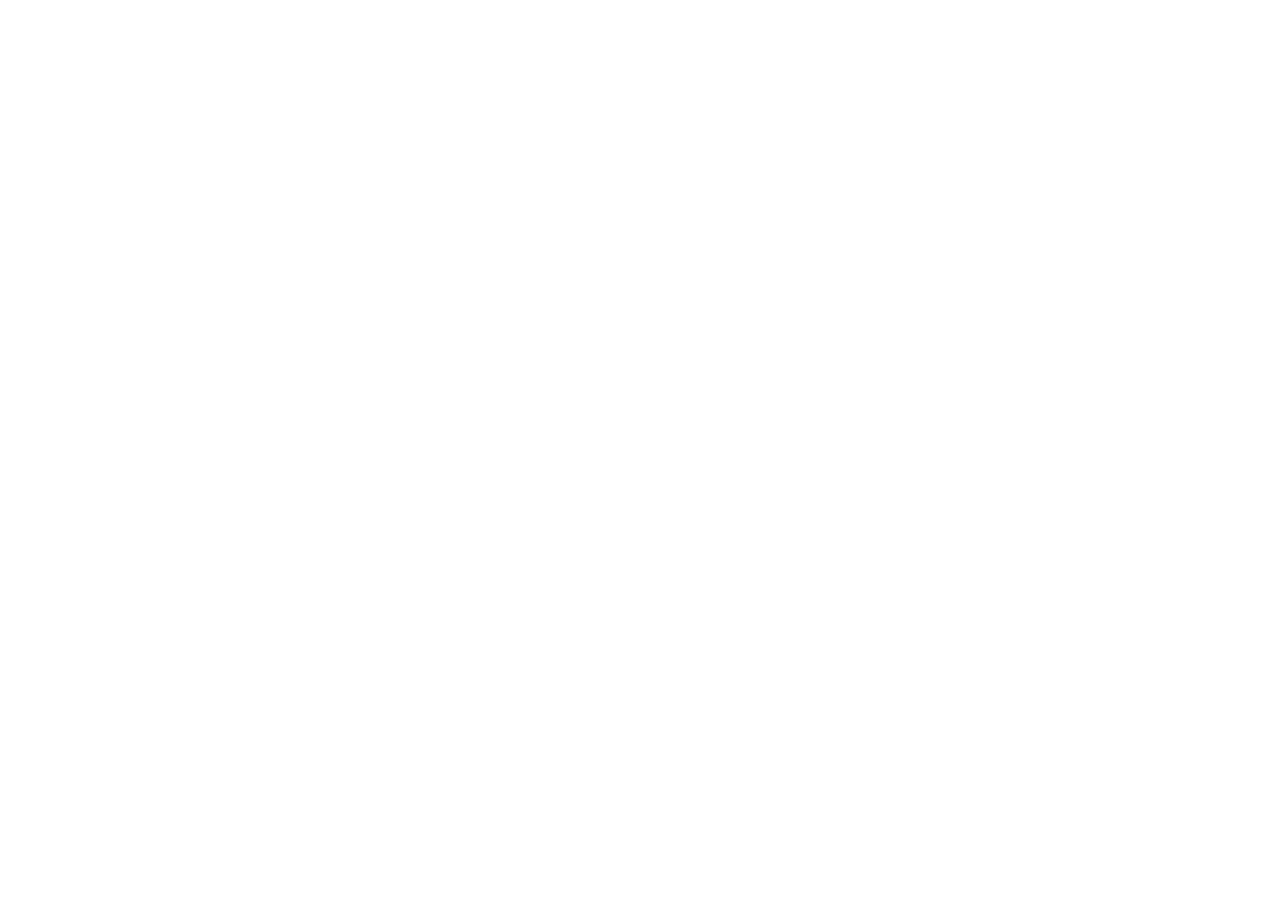
==== recipes/french-toast.html @ e39f5188 "initialize french toast rrecipe" ====
<!DOCTYPE html>
<html lang="en">
<head>
    <meta charset="UTF-8">
    <meta http-equiv="X-UA-Compatible" content="IE=edge">
    <meta name="viewport" content="width=device-width, initial-scale=1.0">
    <title>Fecnh Toast Recipe</title>
</head>
<body>
    
</body>
</html>
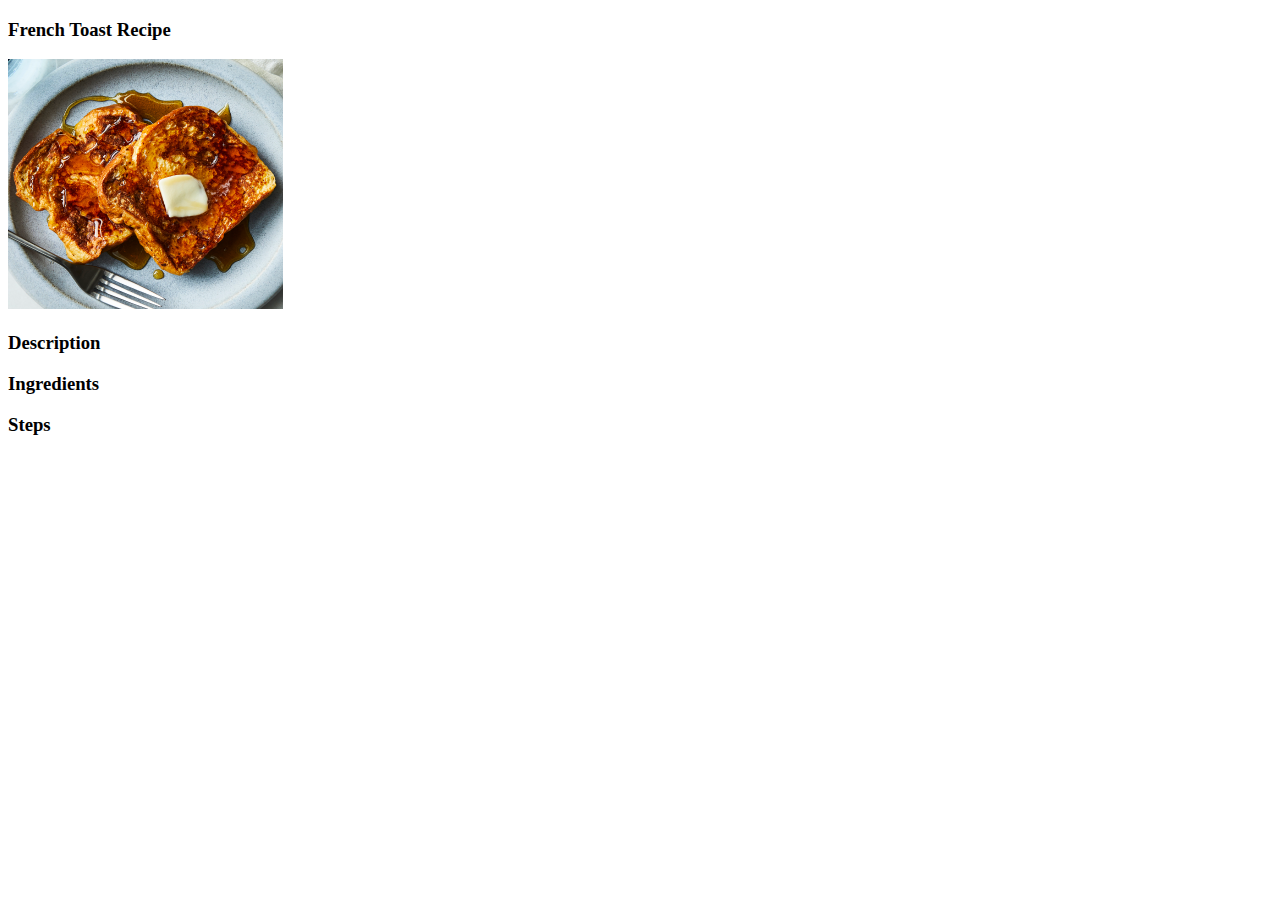
==== commit 6a191e76: "initialize all new pages,update homepage with correspoding links" ====
--- a/recipes/french-toast.html
+++ b/recipes/french-toast.html
@@ -4,9 +4,23 @@
     <meta charset="UTF-8">
     <meta http-equiv="X-UA-Compatible" content="IE=edge">
     <meta name="viewport" content="width=device-width, initial-scale=1.0">
-    <title>Fecnh Toast Recipe</title>
+    <title>French Toast Recipe</title>
 </head>
 <body>
-    
+    <h3>French Toast Recipe</h3>
+    <img src="french-toast.jpeg" alt="fremch toast recipe" height="250px" width="275px">
+
+    <h3>Description</h3>
+    <p></p>
+
+    <h3>Ingredients</h3>
+    <ul>
+
+    </ul>
+
+    <h3>Steps</h3>
+    <ol>
+        
+    </ol>
 </body>
 </html>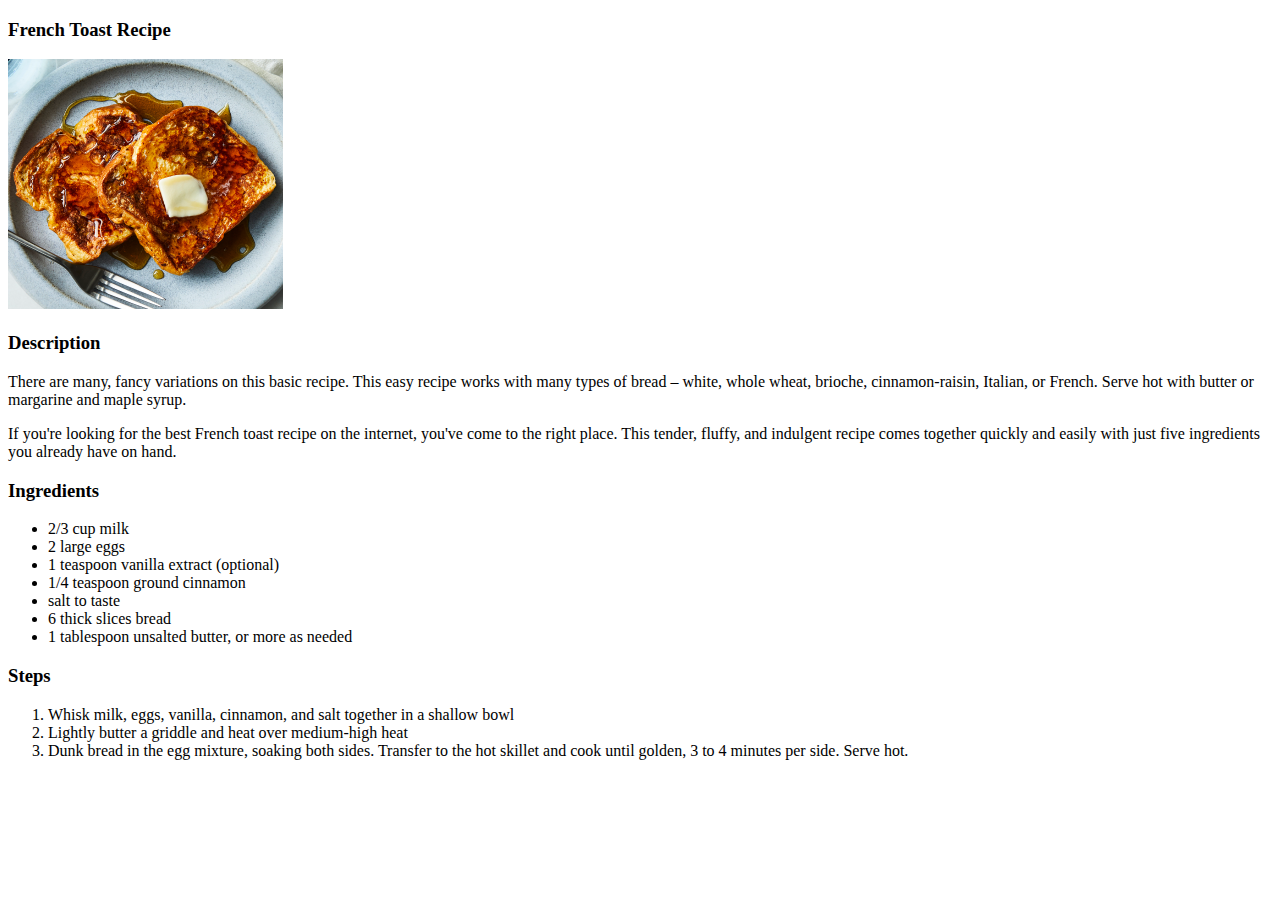
==== commit 929ff4d8: "complete french toast page" ====
--- a/recipes/french-toast.html
+++ b/recipes/french-toast.html
@@ -11,16 +11,25 @@
     <img src="french-toast.jpeg" alt="fremch toast recipe" height="250px" width="275px">
 
     <h3>Description</h3>
-    <p></p>
+    <p>There are many, fancy variations on this basic recipe. This easy recipe works with many types of bread – white, whole wheat, brioche, cinnamon-raisin, Italian, or French. Serve hot with butter or margarine and maple syrup.</p>
+    <p>If you're looking for the best French toast recipe on the internet, you've come to the right place. This tender, fluffy, and indulgent recipe comes together quickly and easily with just five ingredients you already have on hand.</p>
 
     <h3>Ingredients</h3>
     <ul>
-
+        <li>2/3 cup milk</li>
+        <li>2 large eggs</li>
+        <li>1 teaspoon vanilla extract (optional)</li>
+        <li>1/4 teaspoon ground cinnamon</li>
+        <li>salt to taste</li>
+        <li>6 thick slices bread</li>
+        <li>1 tablespoon unsalted butter, or more as needed</li>
     </ul>
 
     <h3>Steps</h3>
     <ol>
-        
+        <li>Whisk milk, eggs, vanilla, cinnamon, and salt together in a shallow bowl</li>
+        <li>Lightly butter a griddle and heat over medium-high heat</li>
+        <li>Dunk bread in the egg mixture, soaking both sides. Transfer to the hot skillet and cook until golden, 3 to 4 minutes per side. Serve hot.</li>
     </ol>
 </body>
 </html>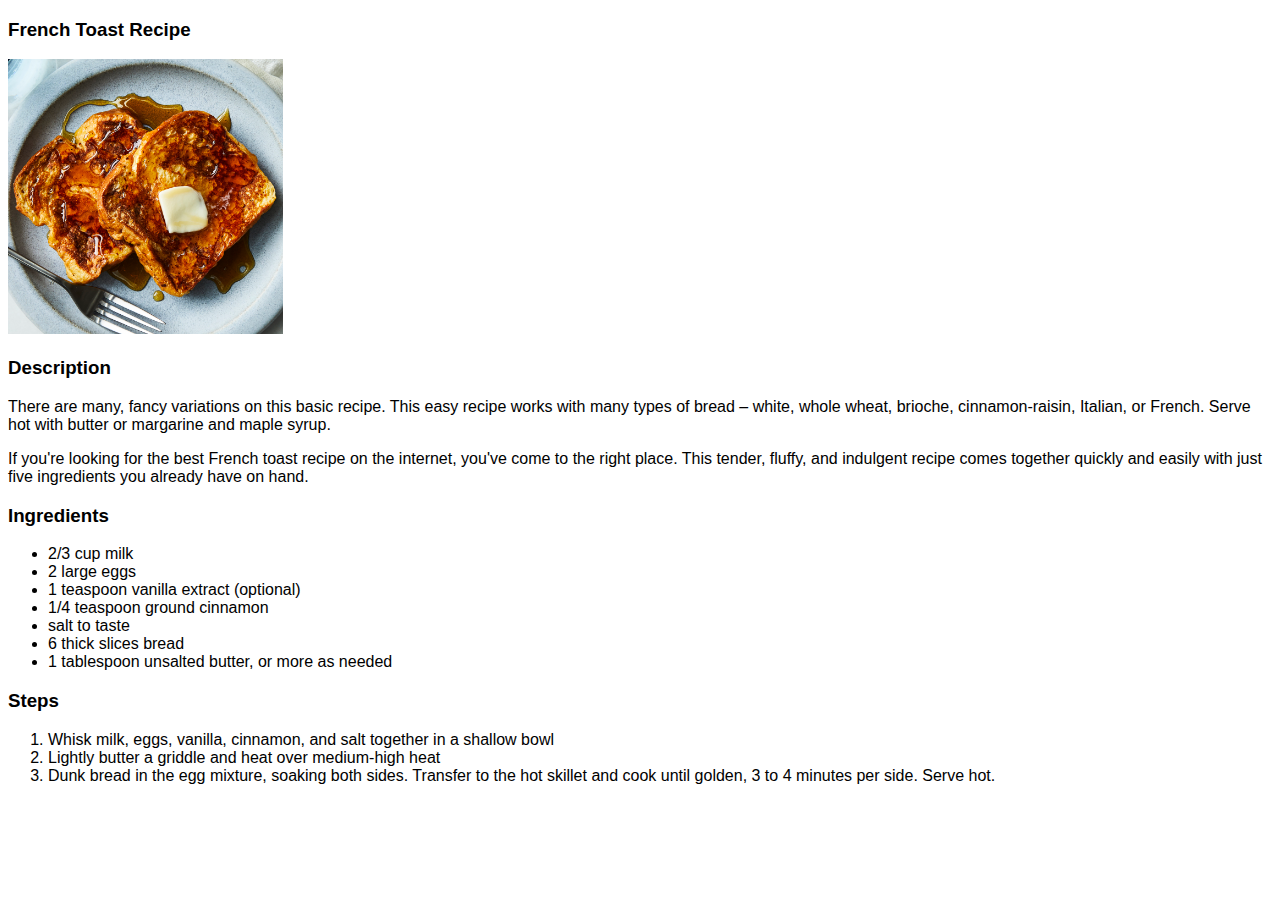
==== commit 81b99e2e: "add styles/css to pages" ====
--- a/recipes/french-toast.html
+++ b/recipes/french-toast.html
@@ -5,10 +5,11 @@
     <meta http-equiv="X-UA-Compatible" content="IE=edge">
     <meta name="viewport" content="width=device-width, initial-scale=1.0">
     <title>French Toast Recipe</title>
+    <link rel="stylesheet" href="../styles.css">
 </head>
 <body>
     <h3>French Toast Recipe</h3>
-    <img src="french-toast.jpeg" alt="fremch toast recipe" height="250px" width="275px">
+    <img src="french-toast.jpeg" alt="french toast recipe" class="recipe-image">
 
     <h3>Description</h3>
     <p>There are many, fancy variations on this basic recipe. This easy recipe works with many types of bread – white, whole wheat, brioche, cinnamon-raisin, Italian, or French. Serve hot with butter or margarine and maple syrup.</p>
--- a/styles.css
+++ b/styles.css
@@ -0,0 +1,16 @@
+* {
+    font-family: Arial, Helvetica, sans-serif;
+}
+
+h1 {
+    font-family: 'Times New Roman', Times, serif;
+}
+
+a {
+    text-decoration: none;
+}
+
+.recipe-image {
+    height: auto;
+    width: 275px;
+}